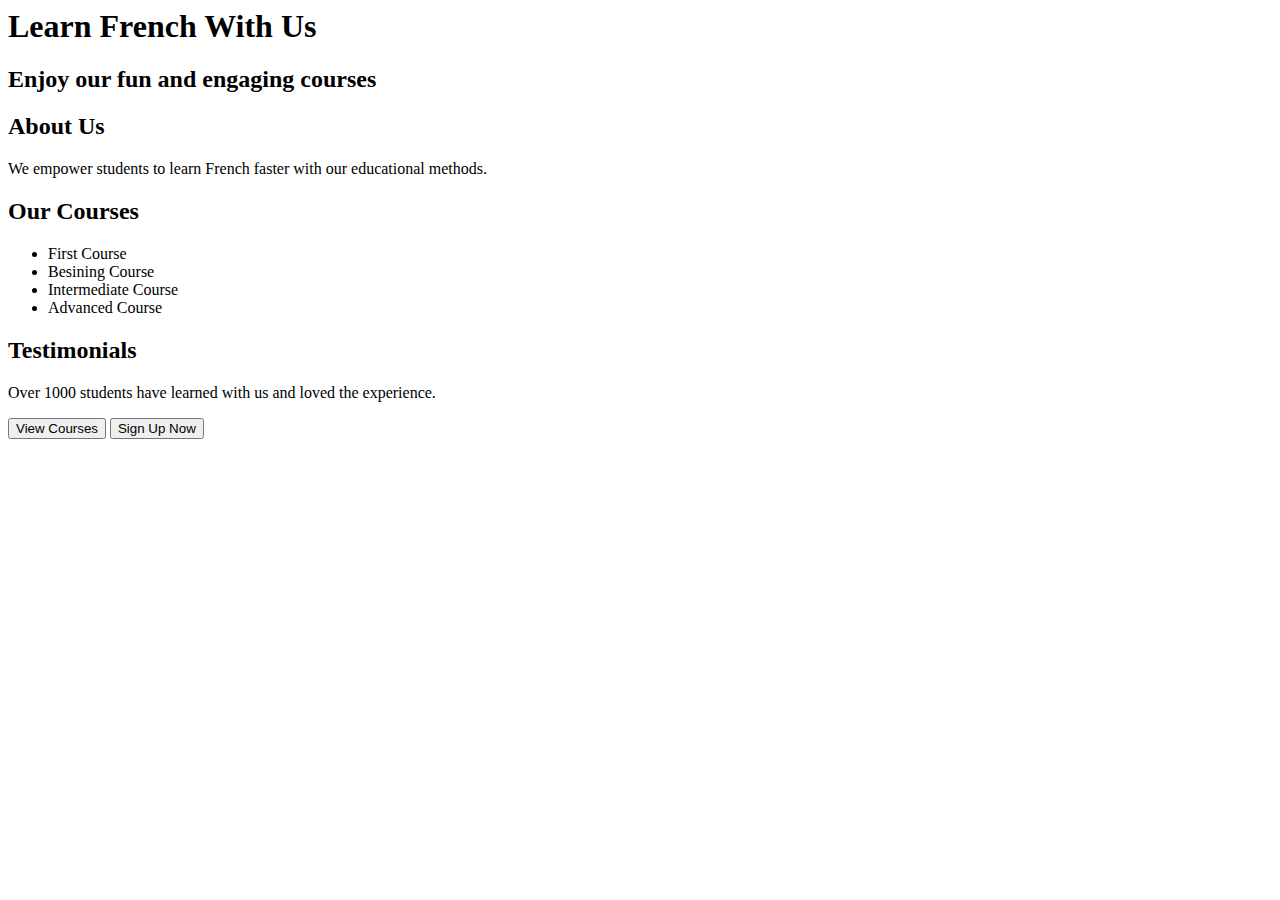
==== index.html @ bb95043b "Initial commit with homepage structure" ====
<html>
<head>
  <meta charset="utf-8">
  <title>French Learning Website</title>
  <meta name="description" content="Learn French with our immersive courses in a fun and engaging way">
  <link rel="stylesheet" href="styles.css">
</head>
<body>
  <header>
    <h1>Learn French With Us</h1>
    <h2>Enjoy our fun and engaging courses</h2>
  </header>

  <section id="about">
    <h2>About Us</h2>
    <p>We empower students to learn French faster with our educational methods.</p>
  </section>

  <section id="courses">
    <h2>Our Courses</h2>
    <ul>
      <li>First Course</li>
      <li>Besining Course</li>
      <li>Intermediate Course</li>
      <li>Advanced Course</li>
    </ul>
  </section>

  <section id="testimonials">
    <h2>Testimonials</h2>
    <p>Over 1000 students have learned with us and loved the experience.</p>
  </section>

  <section id="call-action">
    <button>View Courses</button>
    <button>Sign Up Now</button>
  </section>

</body>
</html>
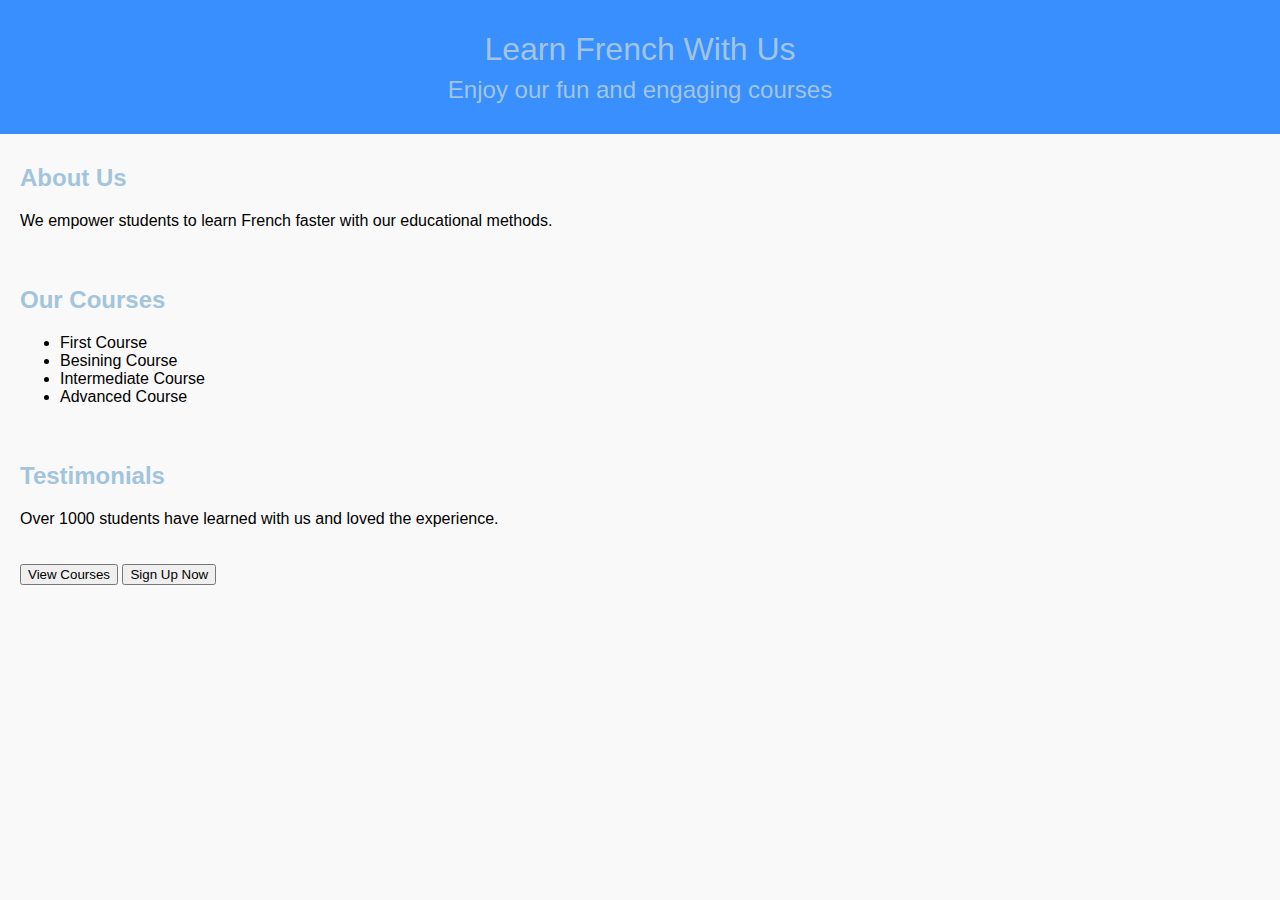
==== commit 2deb3c63: "Link CSS file to index.html" ====
--- a/index.html
+++ b/index.html
@@ -1,7 +1,5 @@
-<html>
-<head>
-  <meta charset="utf-8">
-  <title>French Learning Website</title>
+<!DOCTYPE html>
+<head><meta charset="utf-8"><title>French Learning Website</title>
   <meta name="description" content="Learn French with our immersive courses in a fun and engaging way">
   <link rel="stylesheet" href="styles.css">
 </head>
--- a/styles.css
+++ b/styles.css
@@ -0,0 +1,47 @@
+body {
+  font-family: 'Helvetica Neue', Helvetica, Arial, sans-serif;
+  background-color: #f9f9f9;
+  margin: 0;
+  padding: 0;
+}
+
+h1, h2 {
+  color: #a2c4dd;
+}
+
+a {
+  color: #388ff0;
+  text-decoration: none;
+  border-bottom: 1px solid #38cffd;
+  padding: 5px;
+  text-decoration: none;
+ }
+
+a:hover {
+  color: #acd89b;
+  text-decoration: none;
+}
+
+header {
+  background-color: #388ffd;
+  padding: 10px 0px;
+  margin: 0px;
+  color: #fff;
+  text-align: center;
+}
+
+header h1 {
+  font-size: 32px;
+  margin-bottom: 8px;
+  font-weight: normal;
+}
+
+header h2 {
+  font-size: 24px;
+  margin-top: 0px;
+  font-weight: normal;
+}
+
+section {
+  padding: 10px 20px;
+}
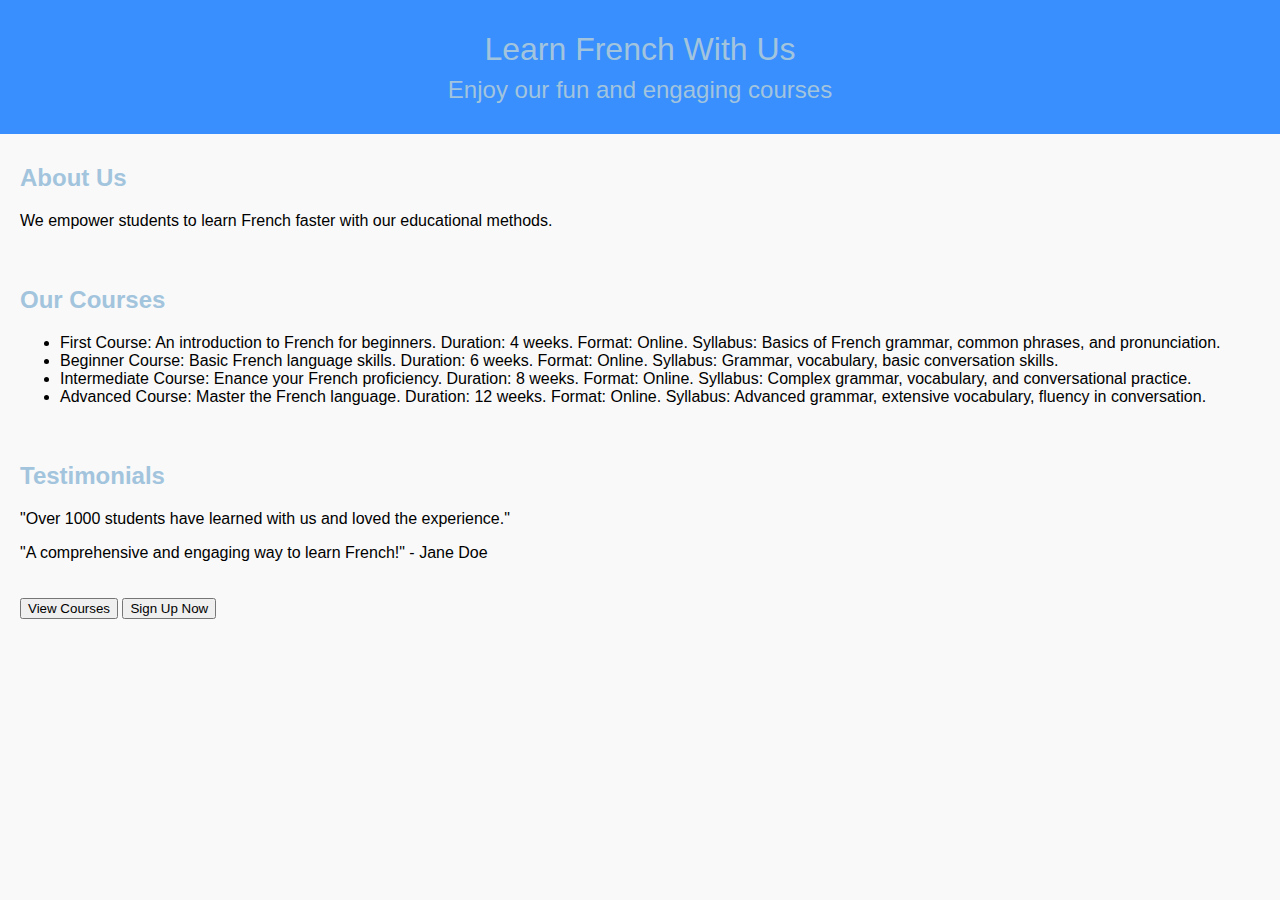
==== commit e9f9bad9: "Add content to index.html" ====
--- a/index.html
+++ b/index.html
@@ -17,16 +17,17 @@
   <section id="courses">
     <h2>Our Courses</h2>
     <ul>
-      <li>First Course</li>
-      <li>Besining Course</li>
-      <li>Intermediate Course</li>
-      <li>Advanced Course</li>
+      <li>First Course: An introduction to French for beginners. Duration: 4 weeks. Format: Online. Syllabus: Basics of French grammar, common phrases, and pronunciation.</li>
+      <li>Beginner Course: Basic French language skills. Duration: 6 weeks. Format: Online. Syllabus: Grammar, vocabulary, basic conversation skills.</li>
+      <li>Intermediate Course: Enance your French proficiency. Duration: 8 weeks. Format: Online. Syllabus: Complex grammar, vocabulary, and conversational practice.</li>
+      <li>Advanced Course: Master the French language. Duration: 12 weeks. Format: Online. Syllabus: Advanced grammar, extensive vocabulary, fluency in conversation.</li>
     </ul>
   </section>
 
   <section id="testimonials">
     <h2>Testimonials</h2>
-    <p>Over 1000 students have learned with us and loved the experience.</p>
+    <p>"Over 1000 students have learned with us and loved the experience."</p>
+    <p>"A comprehensive and engaging way to learn French!" - Jane Doe</p>
   </section>
 
   <section id="call-action">
